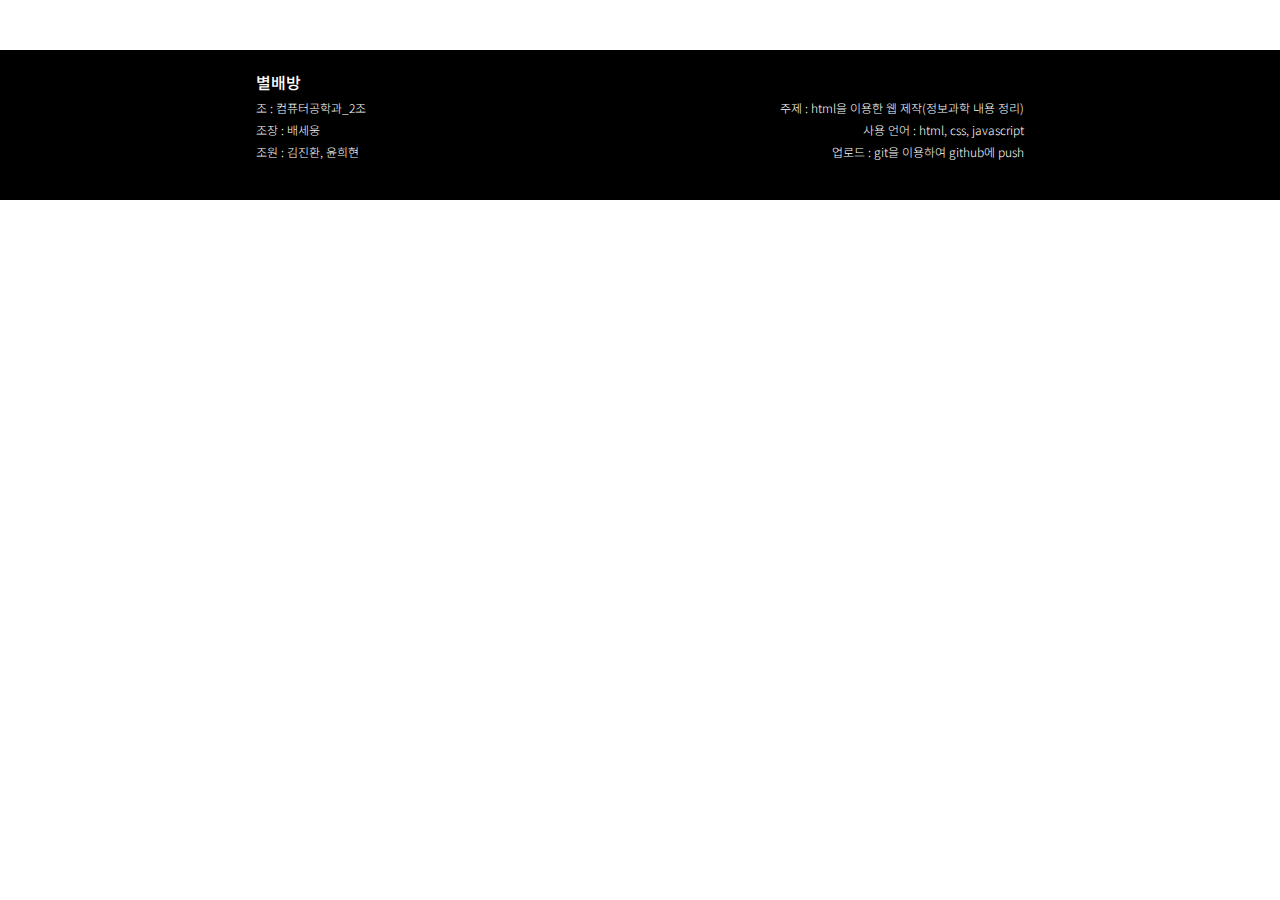
==== footer.html @ 6659b072 "version2" ====
<!DOCTYPE html>
<html lang="en">
<head>
    <meta charset="UTF-8">
    <meta name="viewport" content="width=device-width, initial-scale=1.0">
    <title>별배방</title>

    <link rel="stylesheet" href="/style/footer.css">
</head>
<body>
    <div id='wrapper'>
        <div>
        </div>
      </div>
    <footer>
        <section>
            <div id="sector_1">
                <a href="/" style="font-weight: 500;">별배방</a>
                <p>조 : 컴퓨터공학과_2조</p>
                <p>조장 : 배세웅</p>
                <p>조원 : 김진환, 윤희현</p>
            </div>
            <div id="sector_2">
                <br>
                <p>주제 : html을 이용한 웹 제작(정보과학 내용 정리)</p>
                <p>사용 언어 : html, css, javascript</p>
                <p>업로드 : git을 이용하여 github에 push</p>
            </div>
        </section>
    </footer>
</body>
</html>
---- style/footer.css ----
@import url('https://fonts.googleapis.com/css2?family=Noto+Sans+KR:wght@100;300;400;500;700;900&display=swap');

*{
    font-family: 'Noto Sans KR', sans-serif;
}

body{
    margin: 0;
}

footer > section > #sector_1 > a{
    text-decoration: none;
    color:white;
}

#wrapper{
    height : 100%;
}

footer{
    font-weight: 300;
    margin-top: 50px;

    background-color: black;
    color: white;

    height: 150px;
    position : relative;
    transform : translateY(0%);
}

footer > section {
    display: block;
    margin: auto;
}

footer > section > #sector_1 {
    margin-top: 20px;
    margin-left: 20%;
    width: 30%;
    float: left;
}

footer > section > #sector_2 {
    margin-top: 20px;
    margin-right: 20%;
    text-align: right;
    width: 30%;
    float: left;
}

footer > section > #sector_1 > p, 
footer > section > #sector_2 > p{
    font-size: 12px;

    margin-bottom: 0px;
    margin-top: 5px;
}
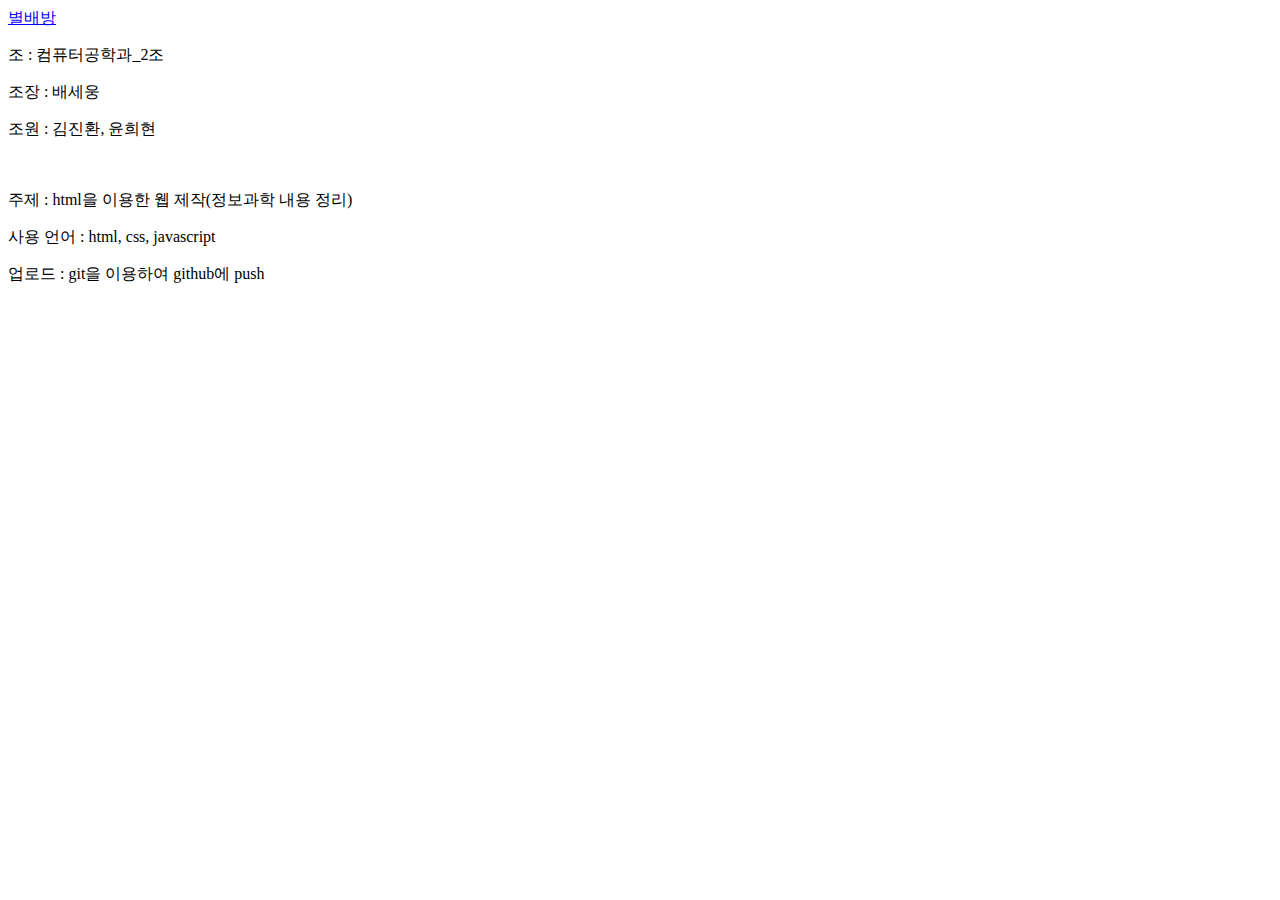
==== commit a87f450d: "version2" ====
--- a/footer.html
+++ b/footer.html
@@ -5,7 +5,7 @@
     <meta name="viewport" content="width=device-width, initial-scale=1.0">
     <title>별배방</title>
 
-    <link rel="stylesheet" href="/style/footer.css">
+    <link rel="stylesheet" href="/starbb/style/footer.css">
 </head>
 <body>
     <div id='wrapper'>
@@ -15,7 +15,7 @@
     <footer>
         <section>
             <div id="sector_1">
-                <a href="/" style="font-weight: 500;">별배방</a>
+                <a href="/starbb/" style="font-weight: 500;">별배방</a>
                 <p>조 : 컴퓨터공학과_2조</p>
                 <p>조장 : 배세웅</p>
                 <p>조원 : 김진환, 윤희현</p>
@@ -29,4 +29,4 @@
         </section>
     </footer>
 </body>
-</html>+</html>
